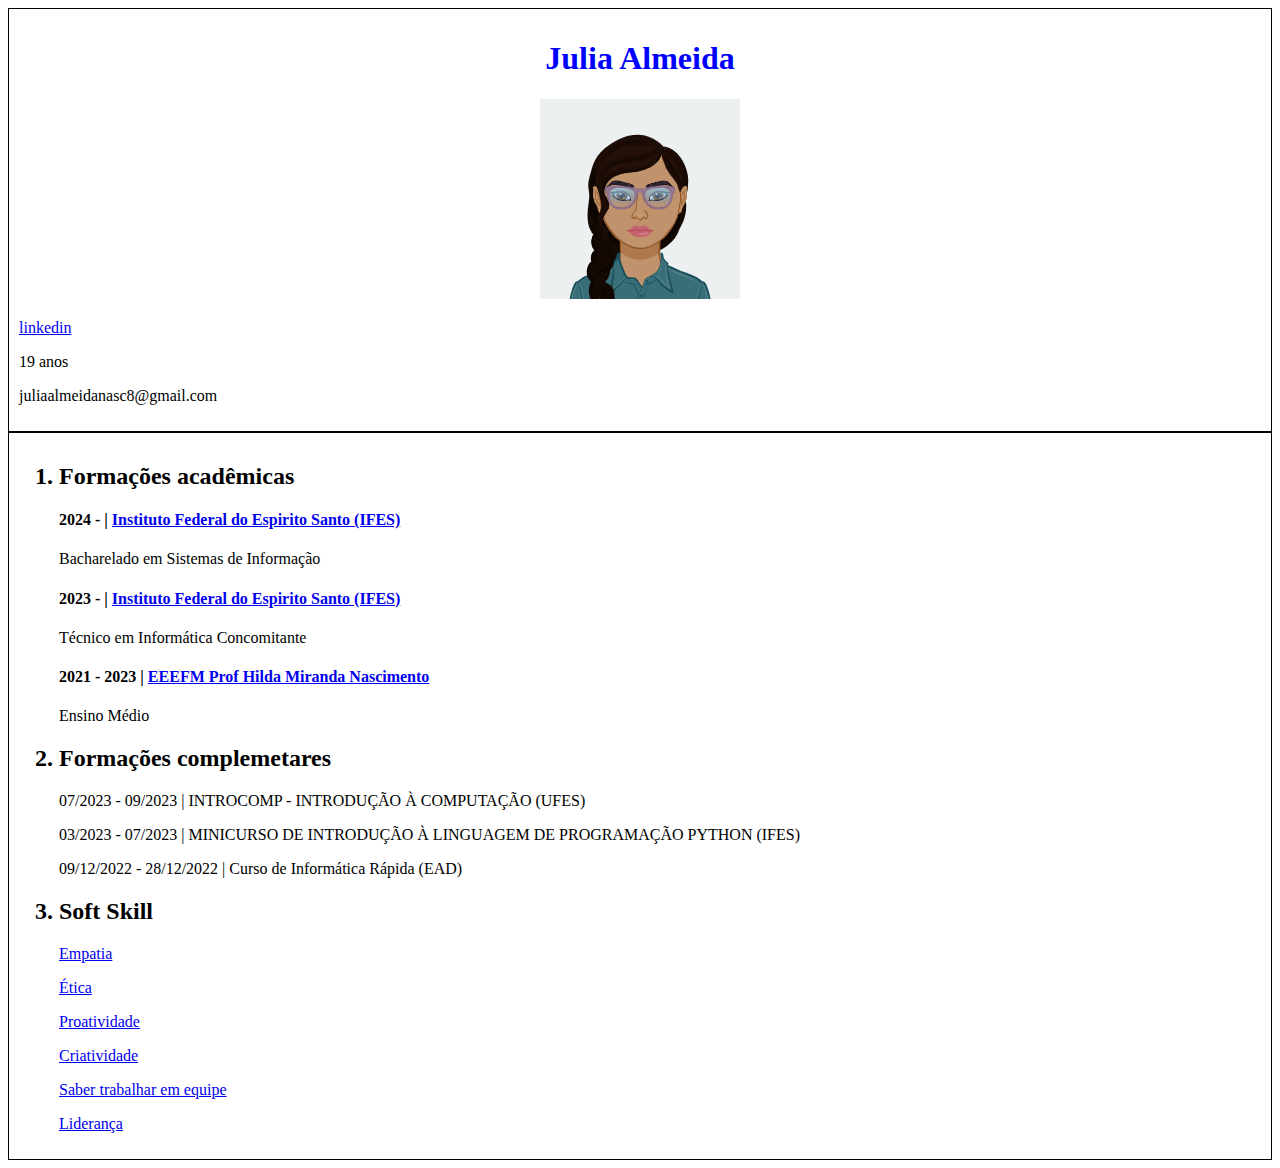
==== curriculo/index.html @ b128d204 "separação em pastas e adição do style" ====
<!DOCTYPE html>
<html lang="pt-br">
<head>
    <meta charset="UTF-8">
    <meta name="viewport" content="width=device-width, initial-scale=1.0">
    <title>Curriculo</title>
    <link rel="stylesheet" href="../style/style.css">
</head>
<body>
    <section class="borda">
        <h1 id="nome">Julia Almeida</h1>
        <aside id="foto">
            <img src="../img/avatarmaker.png" alt="img de Julia" >
        </aside>
        <article>
            <p><a href="https://linkedin.com/in/julia-almeida-nascimento-lopes-33b56529a">linkedin</a></p>
            <p>19 anos</p>
            <p>juliaalmeidanasc8@gmail.com</p>
        </article>
    </section>
    <section class="borda">
        <ol type="1">
            <article>
                <h2 class="titulo"><li>Formações acadêmicas</li></h2>
                <h4>2024 - | <a href="https://ifes.edu.br/">Instituto Federal do Espirito Santo (IFES)</a></h4>
                <p>Bacharelado em Sistemas de Informação</p>
                <h4>2023 - | <a href="https://ifes.edu.br/">Instituto Federal do Espirito Santo (IFES)</a></h4>
                <p>Técnico em Informática Concomitante</p>
                <h4>2021 - 2023 | <a href="https://www.instagram.com/escolahildamiranda/">EEEFM Prof Hilda Miranda Nascimento</a></h4>
                <p>Ensino Médio</p>
            </article>
            <article>
                <h2 class="titulo"><li>Formações complemetares</li></h2>
                <p>07/2023 - 09/2023 | INTROCOMP - INTRODUÇÃO À COMPUTAÇÃO (UFES)</p>
                <p>03/2023 - 07/2023 | MINICURSO DE INTRODUÇÃO À LINGUAGEM DE PROGRAMAÇÃO PYTHON (IFES)</p>
                <p>09/12/2022 - 28/12/2022 | Curso de Informática Rápida (EAD)</p>
            </article>
            <article>
                <h2 class="titulo"><li>Soft Skill</li></h2>
                <p><a href="empatia.html">Empatia</a></p>
                <p><a href="etica.html">Ética</a></p>
                <p><a href="proatiividade.html">Proatividade</a></p>
                <p><a href="criatividade.html">Criatividade</a></p>
                <p><a href="trabalhoemequipe.html">Saber trabalhar em equipe</a></p>
                <p><a href="lideranca.html">Liderança</a></p>
            </article>
            </ol>
    </section>
</body>
</html>
---- style/style.css ----
#nome{
    text-align: center;
    color: blue;
}
.borda{
    border: 1px groove black;
    padding: 10px;
}
#foto{
    text-align: center;
}
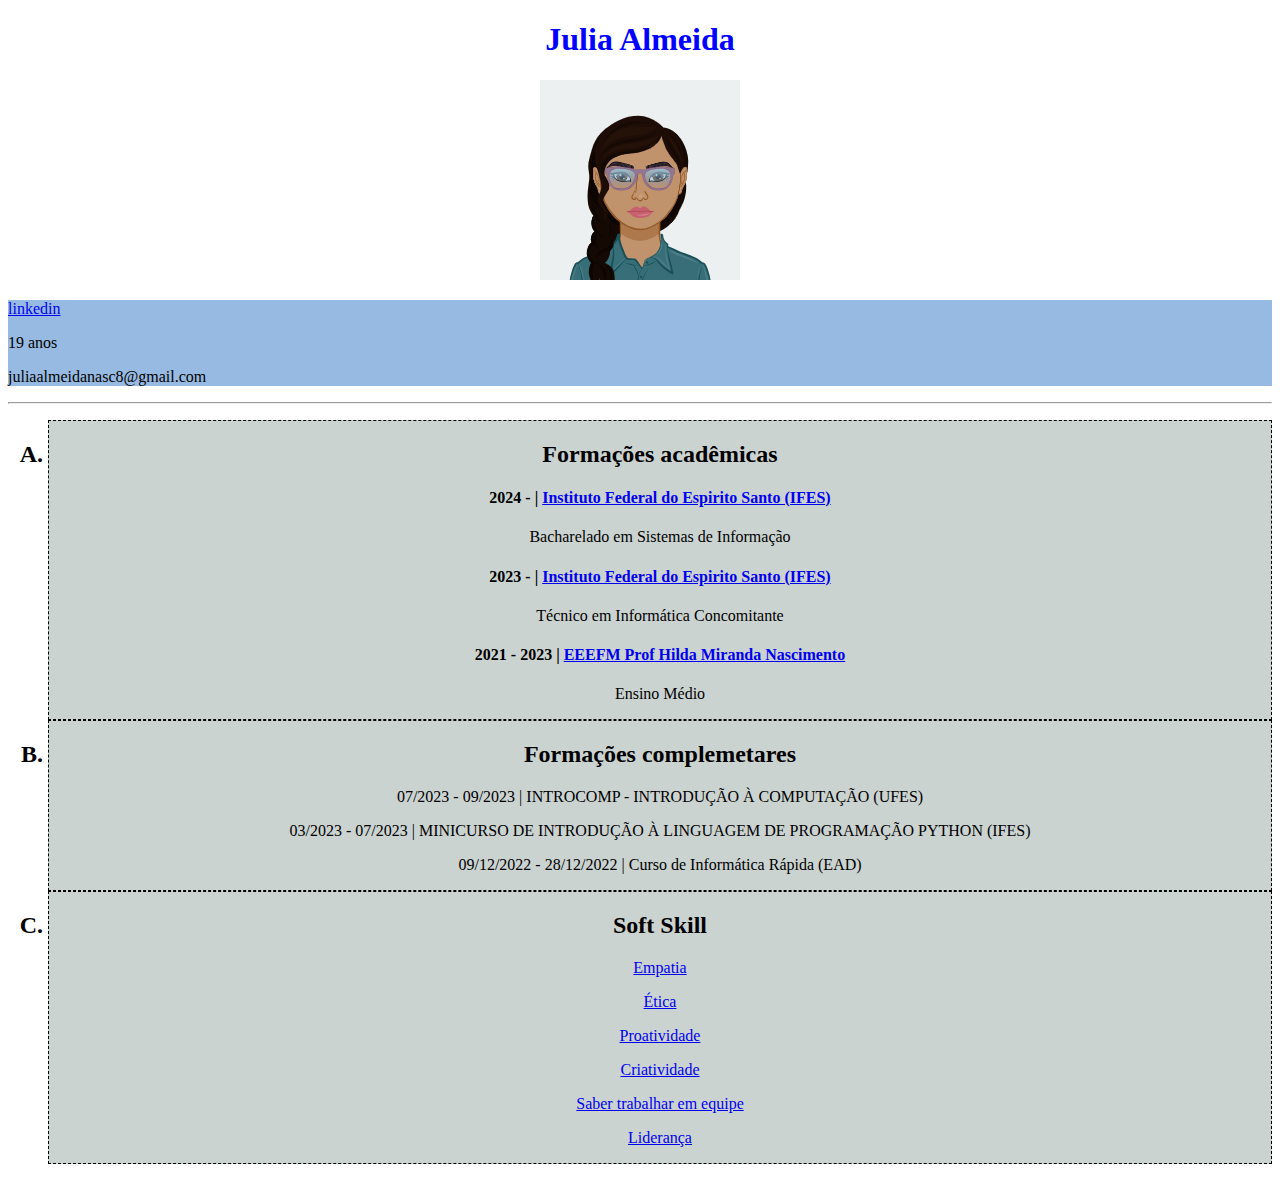
==== commit 1c44a0e8: "Adicionado o css ao curriculo" ====
--- a/curriculo/index.html
+++ b/curriculo/index.html
@@ -1,50 +1,60 @@
 <!DOCTYPE html>
 <html lang="pt-br">
+
 <head>
     <meta charset="UTF-8">
     <meta name="viewport" content="width=device-width, initial-scale=1.0">
     <title>Curriculo</title>
     <link rel="stylesheet" href="../style/style.css">
 </head>
+
 <body>
-    <section class="borda">
+    <section >
         <h1 id="nome">Julia Almeida</h1>
         <aside id="foto">
-            <img src="../img/avatarmaker.png" alt="img de Julia" >
+            <img src="../img/avatarmaker.png" alt="img de Julia">
         </aside>
-        <article>
-            <p><a href="https://linkedin.com/in/julia-almeida-nascimento-lopes-33b56529a">linkedin</a></p>
-            <p>19 anos</p>
-            <p>juliaalmeidanasc8@gmail.com</p>
+        <article class="fundo">
+            <p class="fonte"><a href="https://linkedin.com/in/julia-almeida-nascimento-lopes-33b56529a">linkedin</a></p>
+            <p class="fonte">19 anos</p>
+            <p class="fonte">juliaalmeidanasc8@gmail.com</p>
         </article>
     </section>
-    <section class="borda">
-        <ol type="1">
-            <article>
-                <h2 class="titulo"><li>Formações acadêmicas</li></h2>
+    <hr>
+    <section>
+        <ol class="fonte">
+            <article class="minhadiv">
+                <h2 class="titulo">
+                    <li>Formações acadêmicas</li>
+                </h2>
                 <h4>2024 - | <a href="https://ifes.edu.br/">Instituto Federal do Espirito Santo (IFES)</a></h4>
-                <p>Bacharelado em Sistemas de Informação</p>
+                <p class="fonte">Bacharelado em Sistemas de Informação</p>
                 <h4>2023 - | <a href="https://ifes.edu.br/">Instituto Federal do Espirito Santo (IFES)</a></h4>
-                <p>Técnico em Informática Concomitante</p>
+                <p class="fonte">Técnico em Informática Concomitante</p>
                 <h4>2021 - 2023 | <a href="https://www.instagram.com/escolahildamiranda/">EEEFM Prof Hilda Miranda Nascimento</a></h4>
-                <p>Ensino Médio</p>
+                <p class="fonte">Ensino Médio</p>
             </article>
-            <article>
-                <h2 class="titulo"><li>Formações complemetares</li></h2>
-                <p>07/2023 - 09/2023 | INTROCOMP - INTRODUÇÃO À COMPUTAÇÃO (UFES)</p>
-                <p>03/2023 - 07/2023 | MINICURSO DE INTRODUÇÃO À LINGUAGEM DE PROGRAMAÇÃO PYTHON (IFES)</p>
-                <p>09/12/2022 - 28/12/2022 | Curso de Informática Rápida (EAD)</p>
+            <article class="minhadiv">
+                <h2 class="titulo">
+                    <li>Formações complemetares</li>
+                </h2>
+                <p class="fonte">07/2023 - 09/2023 | INTROCOMP - INTRODUÇÃO À COMPUTAÇÃO (UFES)</p>
+                <p class="fonte">03/2023 - 07/2023 | MINICURSO DE INTRODUÇÃO À LINGUAGEM DE PROGRAMAÇÃO PYTHON (IFES)</p>
+                <p class="fonte">09/12/2022 - 28/12/2022 | Curso de Informática Rápida (EAD)</p>
             </article>
-            <article>
-                <h2 class="titulo"><li>Soft Skill</li></h2>
-                <p><a href="empatia.html">Empatia</a></p>
-                <p><a href="etica.html">Ética</a></p>
-                <p><a href="proatiividade.html">Proatividade</a></p>
-                <p><a href="criatividade.html">Criatividade</a></p>
-                <p><a href="trabalhoemequipe.html">Saber trabalhar em equipe</a></p>
-                <p><a href="lideranca.html">Liderança</a></p>
+            <article class="minhadiv">
+                <h2 class="titulo">
+                    <li>Soft Skill</li>
+                </h2>
+                <p class="fonte"><a href="empatia.html">Empatia</a></p>
+                <p class="fonte"><a href="etica.html">Ética</a></p>
+                <p class="fonte"><a href="proatiividade.html">Proatividade</a></p>
+                <p class="fonte"><a href="criatividade.html">Criatividade</a></p>
+                <p class="fonte"><a href="trabalhoemequipe.html">Saber trabalhar em equipe</a></p>
+                <p class="fonte"><a href="lideranca.html">Liderança</a></p>
             </article>
-            </ol>
+        </ol>
     </section>
 </body>
-</html>
+
+</html>--- a/style/style.css
+++ b/style/style.css
@@ -2,10 +2,29 @@
     text-align: center;
     color: blue;
 }
-.borda{
-    border: 1px groove black;
-    padding: 10px;
+.minhadiv /*para o conteudo*/ {
+    text-align: center;
+    border: 1px dashed black;
+    background-color: rgb(203, 211, 209);
 }
 #foto{
     text-align: center;
 }
+.titulo{
+    background-color: rgb(203, 211, 209);
+    color: black;
+    transition: background-color 1.5s ease, transform 1.5s ease;
+}
+.titulo:hover{
+    background-color: rgb(173,230,216);
+    transition: scale(1.1);
+}
+p.fonte{
+    font-family: Verdana;
+}
+ol.fonte{
+    list-style-type: upper-alpha;
+}
+.fundo{
+    background-color: rgb(151, 186, 226);
+}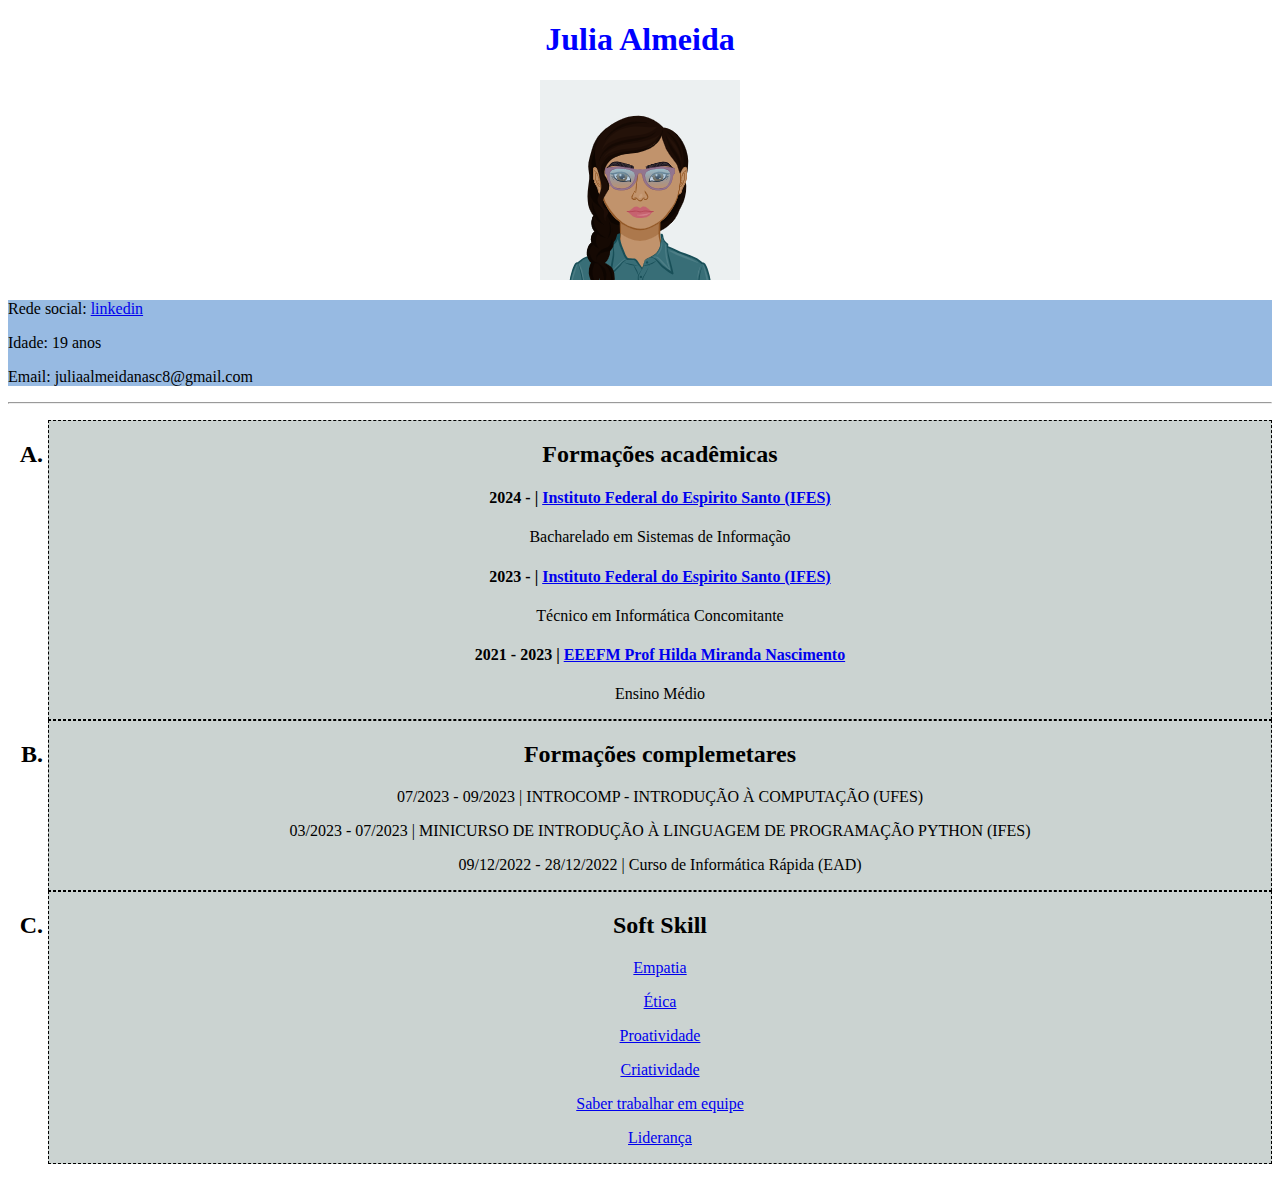
==== commit 0b9ef2c5: "descrição da informações adicionadas" ====
--- a/curriculo/index.html
+++ b/curriculo/index.html
@@ -15,9 +15,9 @@
             <img src="../img/avatarmaker.png" alt="img de Julia">
         </aside>
         <article class="fundo">
-            <p class="fonte"><a href="https://linkedin.com/in/julia-almeida-nascimento-lopes-33b56529a">linkedin</a></p>
-            <p class="fonte">19 anos</p>
-            <p class="fonte">juliaalmeidanasc8@gmail.com</p>
+            <p class="fonte">Rede social: <a href="https://linkedin.com/in/julia-almeida-nascimento-lopes-33b56529a">linkedin</a></p>
+            <p class="fonte">Idade: 19 anos</p>
+            <p class="fonte">Email: juliaalmeidanasc8@gmail.com</p>
         </article>
     </section>
     <hr>
